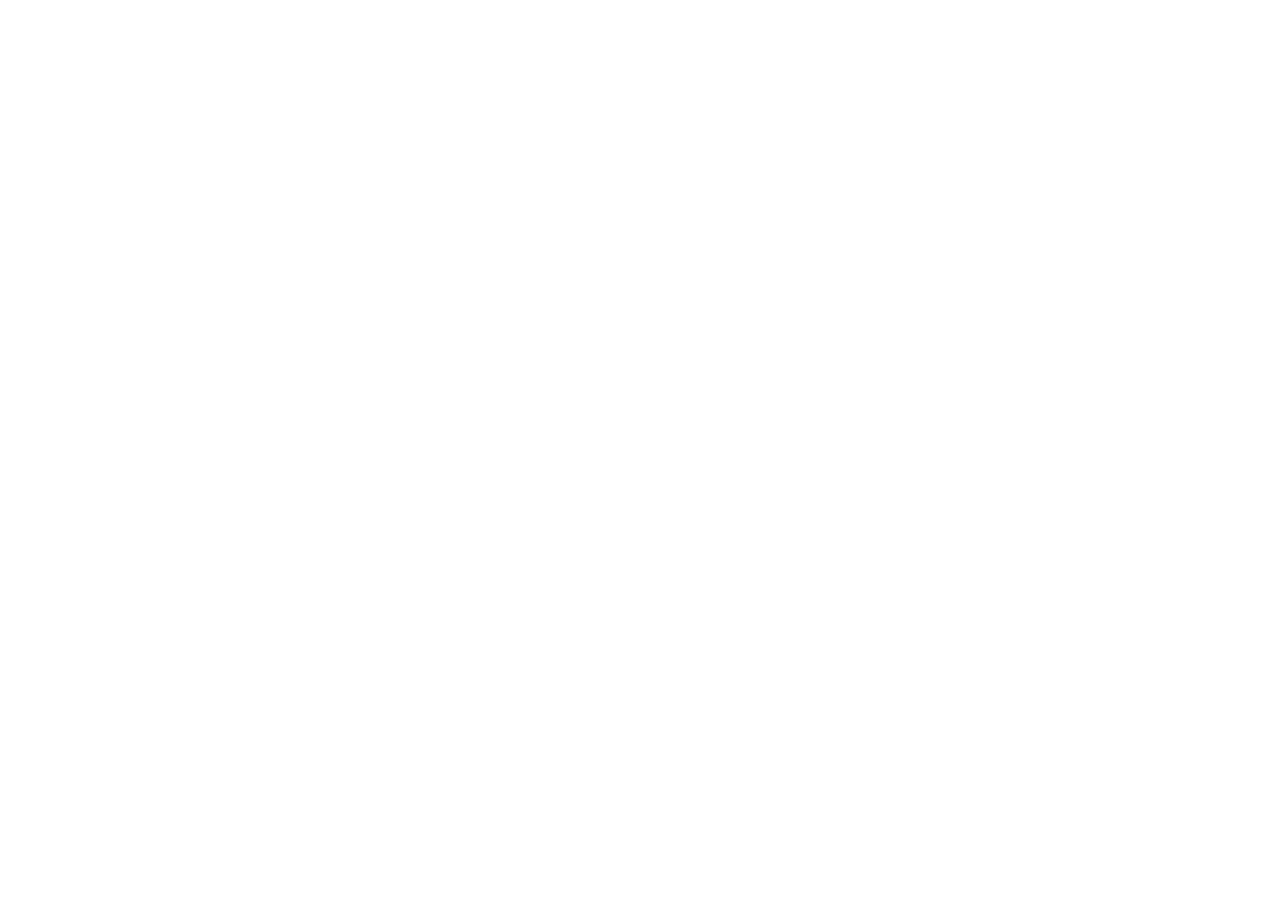
==== index.html @ 8b777d0b "start" ====
<!DOCTYPE html>
<html lang="en">
<head>
    <meta charset="UTF-8">
    <meta http-equiv="X-UA-Compatible" content="IE=edge">
    <meta name="viewport" content="width=device-width, initial-scale=1.0">
    <title>Document</title>
    <link rel="stylesheet" href="style.css">
</head>
<body>

    


    <script src="main.js"></script>
</body>
</html>
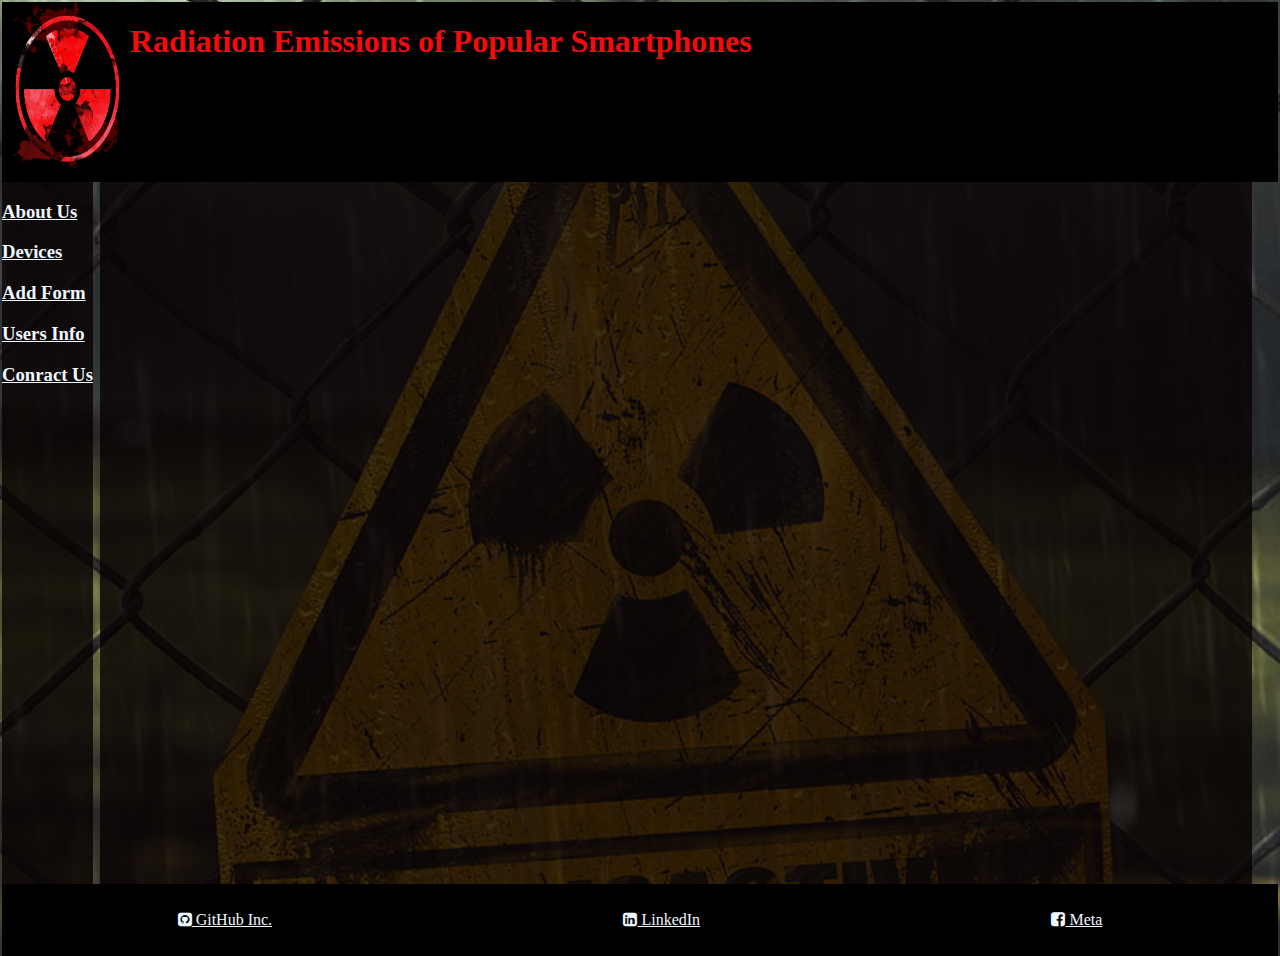
==== commit 9c17fd4a: "start" ====
--- a/index.html
+++ b/index.html
@@ -5,12 +5,32 @@
     <meta http-equiv="X-UA-Compatible" content="IE=edge">
     <meta name="viewport" content="width=device-width, initial-scale=1.0">
     <title>Document</title>
+    <link rel="stylesheet" href="https://cdnjs.cloudflare.com/ajax/libs/font-awesome/4.7.0/css/font-awesome.min.css">
     <link rel="stylesheet" href="style.css">
 </head>
 <body>
 
+<div id="grid-container">
+<div id="header">
+    <img id="logo" src="/imges/—Pngtree—radiation nuclear symbol stains_5147789.png" alt="logo" href="index.html">
+    <h1>Radiation Emissions of Popular Smartphones</h1>
+</div>
+<div id="sidebar">
+    <h3><a href="">About Us</a></h3>
+    <h3><a href="">Devices</a></h3>
+    <h3><a href="">Add Form</a></h3>
+    <h3><a href="">Users Info</a></h3>
+    <h3><a href="">Conract Us</a></h3>
+</div>
+<div id="main"></div>
+<div id="footer">
+    <a href="https://github.com/sara-likaount" target="_blank"><i class="fa fa-github-square"></i> GitHub Inc.</a>
+    <a href="https://www.linkedin.com/in/sara-likaount/" target="_blank"> <i class="fa fa-linkedin-square"></i> LinkedIn</a>
+    <a href="https://www.facebook.com/sara.likaount/" target="_blank"><i class="fa fa-facebook-square"></i> Meta </a>
+</div>
+
+</div>
     
-
 
     <script src="main.js"></script>
 </body>
--- a/style.css
+++ b/style.css
@@ -0,0 +1,60 @@
+body{
+    background-image: url(/imges/backg.jpg);
+    background-size: cover;
+    background-repeat: no-repeat;
+    background-position-y:center;
+    margin: 0;
+}
+a{
+    color: aliceblue;
+}
+#grid-container {
+    display: grid;
+    grid-template-areas:
+        'header header header header header'
+        'sidebar main main main main'
+        'sidebar main main main main'
+        'sidebar main main main main'
+        'footer footer footer footer footer';
+    padding:2px;
+    height: 99vh;
+}
+
+#header{
+    grid-area: header;
+    background-color: black;
+    height: fit-content;
+    color: rgb(244 11 13);
+    display: flex;
+}
+#header > img{
+    height:20vh;
+    width: 10vw;
+    display: flex;
+}
+#sidebar{
+    grid-area: sidebar;
+    background-color:  rgba(8, 1, 1, 0.8);
+    width: fit-content;
+}
+#main{
+    grid-area: main;
+    background-color:  rgba(8, 1, 1, 0.8);
+    width:90vw;
+    height: 78vh;
+}
+#footer{
+    grid-area: footer;
+    background-color: black;
+    min-height: 8vh;
+    display: flex;
+    justify-content: space-around;
+    align-items: center;
+    color: aliceblue;
+}
+
+#grid-container > div {
+    /* background-color: rgba(8, 1, 1, 0.8); */
+    /* height: fit-content;
+    width: fit-content; */
+  }
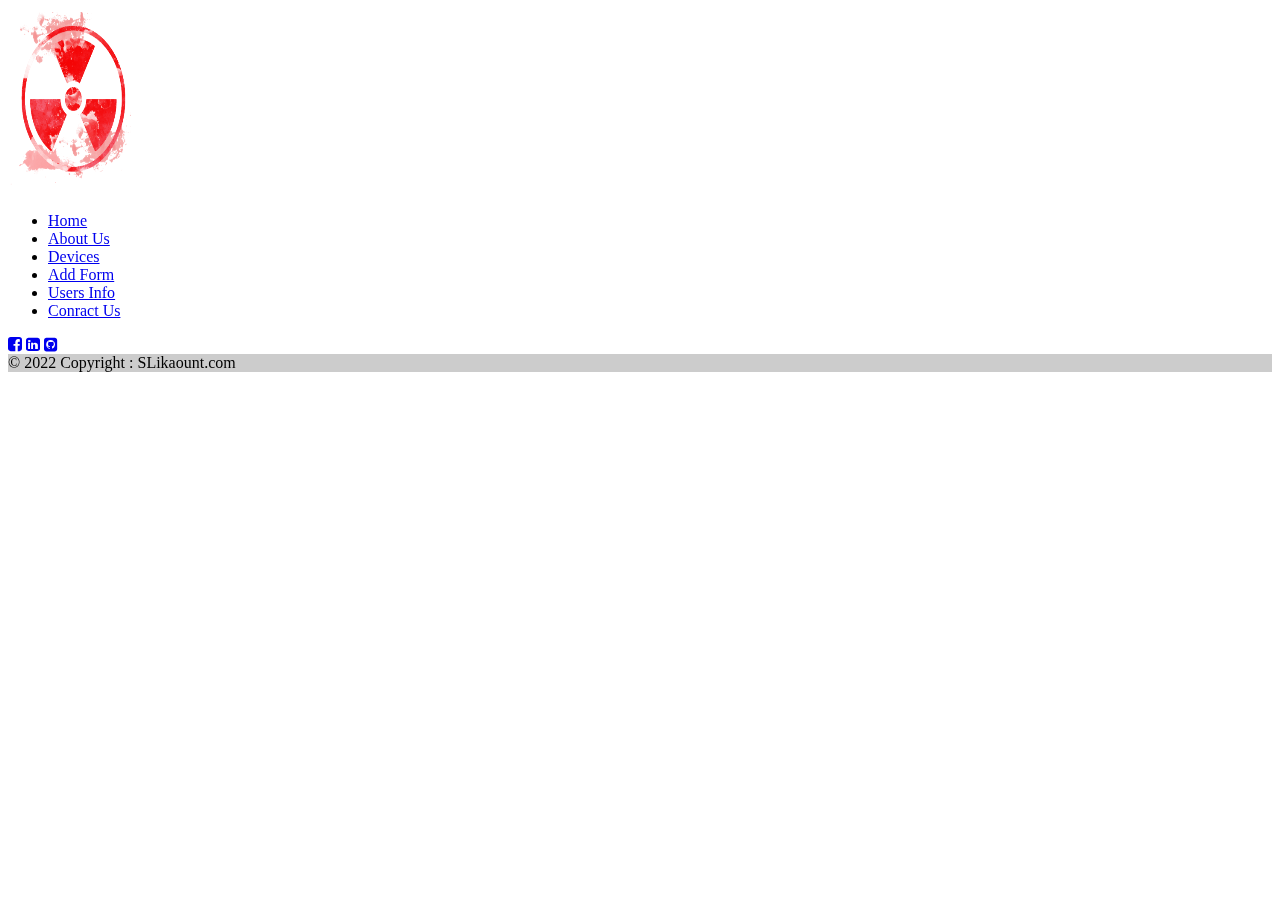
==== commit fa047aa2: "layout" ====
--- a/index.html
+++ b/index.html
@@ -5,29 +5,93 @@
     <meta http-equiv="X-UA-Compatible" content="IE=edge">
     <meta name="viewport" content="width=device-width, initial-scale=1.0">
     <title>Document</title>
+
+    <link href="https://cdn.jsdelivr.net/npm/bootstrap@5.2.0-beta1/dist/css/bootstrap.min.css" rel="stylesheet" integrity="sha384-0evHe/X+R7YkIZDRvuzKMRqM+OrBnVFBL6DOitfPri4tjfHxaWutUpFmBp4vmVor" crossorigin="anonymous">
     <link rel="stylesheet" href="https://cdnjs.cloudflare.com/ajax/libs/font-awesome/4.7.0/css/font-awesome.min.css">
     <link rel="stylesheet" href="style.css">
 </head>
 <body>
 
+
+
+
 <div id="grid-container">
-<div id="header">
+     
+</div id="header">
+<nav class="navbar navbar-expand-md navbar-dark bg-dark navbar fixed-top">
     <img id="logo" src="/imges/—Pngtree—radiation nuclear symbol stains_5147789.png" alt="logo" href="index.html">
-    <h1>Radiation Emissions of Popular Smartphones</h1>
+    <div class="collapse navbar-collapse" id="navbarNav">
+      <ul class="navbar-nav">
+        <li class="nav-item active">
+          <a class="nav-link disabled" href="/index.html">Home <span class="sr-only">(current)</span></a>
+        </li>
+        <li class="nav-item">
+          <a class="nav-link " href="/html files/About Us.html">About Us</a>
+        </li>
+        <li class="nav-item">
+          <a class="nav-link  disabled" href="/html files/Devices Info.html">Devices</a>
+        </li>
+        <li class="nav-item">
+          <a class="nav-link disabled" href="/html files/Form.html">Add Form</a>
+        </li>
+        <li class="nav-item">
+            <a class="nav-link disabled" href="/html files/Users Information.html">Users Info</a>
+          </li>
+        <li class="nav-item">
+            <a class="nav-link disabled" href="/html files/Contact Us.html">Conract Us</a>
+        </li>
+      </ul>
+    </div>
+</nav>
+<div>
+
+
+
+
+
+
+
+
+<div id="main" style="position: fixed; z-index: -99; width: 100%; height: 100%" >
+    <iframe
+        frameborder="0"
+        height="100%"
+        width="100%"
+        src="https://www.youtube.com/embed/Q89Gv2P3RH8?controls=0"
+        allow="accelerometer; autoplay; clipboard-write; encrypted-media; gyroscope; picture-in-picture">
+    </iframe>
 </div>
-<div id="sidebar">
-    <h3><a href="">About Us</a></h3>
-    <h3><a href="">Devices</a></h3>
-    <h3><a href="">Add Form</a></h3>
-    <h3><a href="">Users Info</a></h3>
-    <h3><a href="">Conract Us</a></h3>
-</div>
-<div id="main"></div>
-<div id="footer">
-    <a href="https://github.com/sara-likaount" target="_blank"><i class="fa fa-github-square"></i> GitHub Inc.</a>
-    <a href="https://www.linkedin.com/in/sara-likaount/" target="_blank"> <i class="fa fa-linkedin-square"></i> LinkedIn</a>
-    <a href="https://www.facebook.com/sara.likaount/" target="_blank"><i class="fa fa-facebook-square"></i> Meta </a>
-</div>
+
+
+
+
+
+<footer id="footer" class="bg-dark text-center text-white fixed-bottom">
+
+    <div class="container p-2 pb-0">
+
+      <section class="mb-2">
+
+        <a class="btn btn-outline-light btn-floating m-1" href="https://www.facebook.com/sara.likaount/" role="button"
+          ><i class="fa fa-facebook-square"></i
+        ></a>
+
+        <a class="btn btn-outline-light btn-floating m-1" href="https://www.linkedin.com/in/sara-likaount/" role="button"
+          ><i class="fa fa-linkedin-square"></i
+        ></a>
+
+        <a class="btn btn-outline-light btn-floating m-1" href="https://github.com/sara-likaount" role="button"
+          ><i class="fa fa-github-square"></i
+        ></a>
+      </section>
+
+    <div class="text-center p-2" style="background-color: rgba(0, 0, 0, 0.2);">
+      © 2022 Copyright :
+      <a class="text-white">SLikaount.com</a>
+    </div>
+    </div>
+  </footer>
+
 
 </div>
     
--- a/style.css
+++ b/style.css
@@ -1,60 +1,30 @@
-body{
-    background-image: url(/imges/backg.jpg);
-    background-size: cover;
-    background-repeat: no-repeat;
-    background-position-y:center;
-    margin: 0;
-}
-a{
-    color: aliceblue;
-}
 #grid-container {
     display: grid;
     grid-template-areas:
         'header header header header header'
-        'sidebar main main main main'
-        'sidebar main main main main'
-        'sidebar main main main main'
+        ' main main main main main'
+        ' main main main main main'
+        'main main main main main'
         'footer footer footer footer footer';
     padding:2px;
-    height: 99vh;
+    height: 100%;
 }
 
 #header{
     grid-area: header;
-    background-color: black;
-    height: fit-content;
-    color: rgb(244 11 13);
-    display: flex;
 }
-#header > img{
+img{
     height:20vh;
     width: 10vw;
-    display: flex;
 }
-#sidebar{
-    grid-area: sidebar;
-    background-color:  rgba(8, 1, 1, 0.8);
-    width: fit-content;
-}
+
 #main{
     grid-area: main;
-    background-color:  rgba(8, 1, 1, 0.8);
-    width:90vw;
-    height: 78vh;
+
 }
-#footer{
-    grid-area: footer;
-    background-color: black;
-    min-height: 8vh;
-    display: flex;
-    justify-content: space-around;
-    align-items: center;
-    color: aliceblue;
+.footer{
+   grid-area: footer;
 }
 
 #grid-container > div {
-    /* background-color: rgba(8, 1, 1, 0.8); */
-    /* height: fit-content;
-    width: fit-content; */
-  }
+}
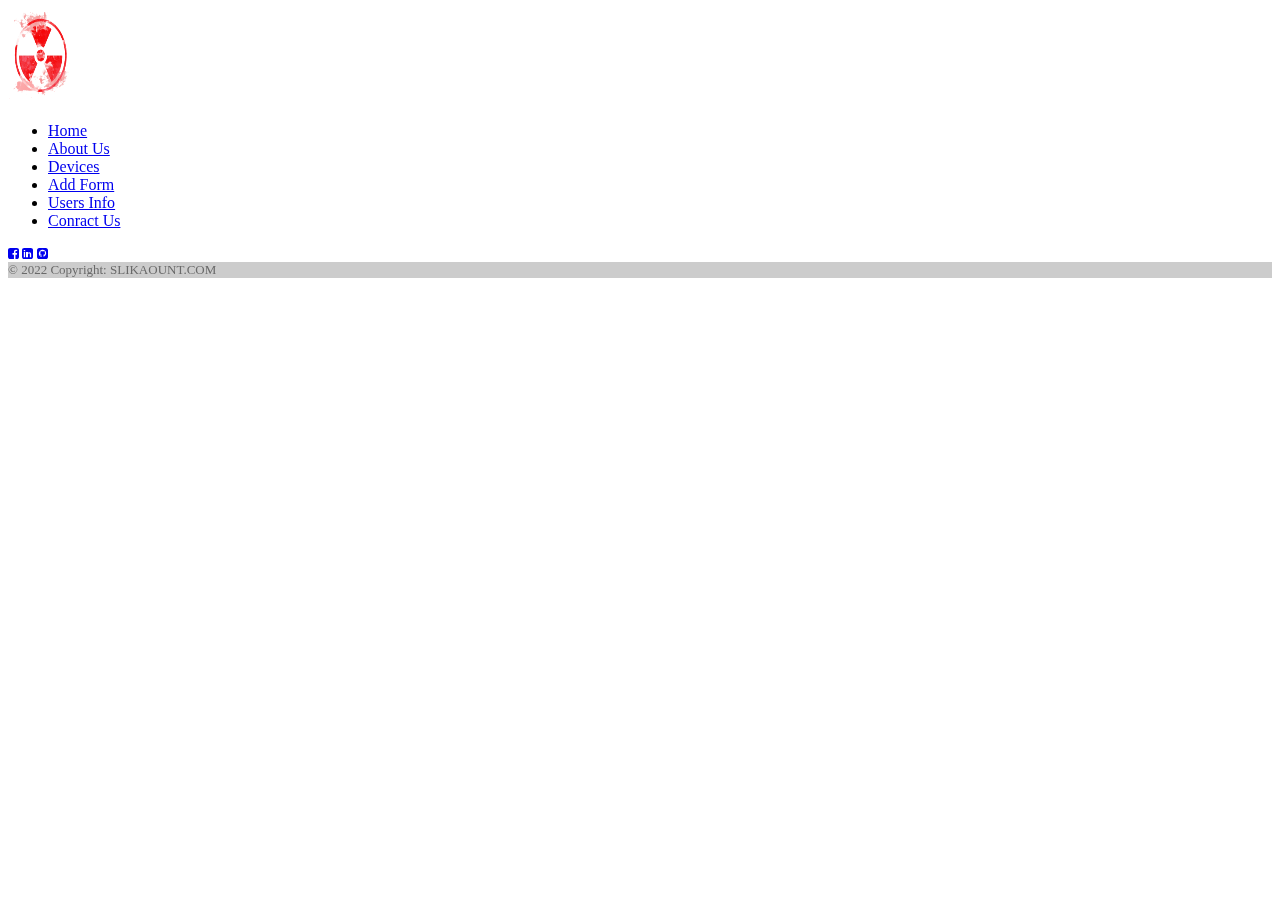
==== commit 92c509eb: "footer" ====
--- a/index.html
+++ b/index.html
@@ -18,7 +18,7 @@
 <div id="grid-container">
      
 </div id="header">
-<nav class="navbar navbar-expand-md navbar-dark bg-dark navbar fixed-top">
+<nav class="navbar navbar-expand-sm navbar-dark bg-dark navbar fixed-top">
     <img id="logo" src="/imges/—Pngtree—radiation nuclear symbol stains_5147789.png" alt="logo" href="index.html">
     <div class="collapse navbar-collapse" id="navbarNav">
       <ul class="navbar-nav">
@@ -29,21 +29,21 @@
           <a class="nav-link " href="/html files/About Us.html">About Us</a>
         </li>
         <li class="nav-item">
-          <a class="nav-link  disabled" href="/html files/Devices Info.html">Devices</a>
+          <a class="nav-link " href="/html files/Devices Info.html">Devices</a>
         </li>
         <li class="nav-item">
-          <a class="nav-link disabled" href="/html files/Form.html">Add Form</a>
+          <a class="nav-link " href="/html files/Form.html">Add Form</a>
         </li>
         <li class="nav-item">
-            <a class="nav-link disabled" href="/html files/Users Information.html">Users Info</a>
+            <a class="nav-link " href="/html files/Users Information.html">Users Info</a>
           </li>
         <li class="nav-item">
-            <a class="nav-link disabled" href="/html files/Contact Us.html">Conract Us</a>
+            <a class="nav-link " href="/html files/Contact Us.html">Conract Us</a>
         </li>
       </ul>
     </div>
 </nav>
-<div>
+<div> 
 
 
 
@@ -68,9 +68,9 @@
 
 <footer id="footer" class="bg-dark text-center text-white fixed-bottom">
 
-    <div class="container p-2 pb-0">
+    <div>
 
-      <section class="mb-2">
+      <section >
 
         <a class="btn btn-outline-light btn-floating m-1" href="https://www.facebook.com/sara.likaount/" role="button"
           ><i class="fa fa-facebook-square"></i
@@ -83,12 +83,11 @@
         <a class="btn btn-outline-light btn-floating m-1" href="https://github.com/sara-likaount" role="button"
           ><i class="fa fa-github-square"></i
         ></a>
+        
       </section>
 
     <div class="text-center p-2" style="background-color: rgba(0, 0, 0, 0.2);">
-      © 2022 Copyright :
-      <a class="text-white">SLikaount.com</a>
-    </div>
+      © 2022 Copyright: SLIKAOUNT.COM</div>
     </div>
   </footer>
 
--- a/style.css
+++ b/style.css
@@ -14,17 +14,29 @@
     grid-area: header;
 }
 img{
-    height:20vh;
-    width: 10vw;
+    height:10vh;
+    width: 5vw;
 }
 
 #main{
     grid-area: main;
 
 }
-.footer{
+#footer{
    grid-area: footer;
 }
+.text-center{
+    color:rgb(105, 105, 105) ;
+    font-size: small;
+}
 
-#grid-container > div {
+@media (max-width: 575px){
+    img{
+        display: none;
+    }
+    .navbar-expand-sm .navbar-collapse {
+    display:flex;
+
+    }
 }
+
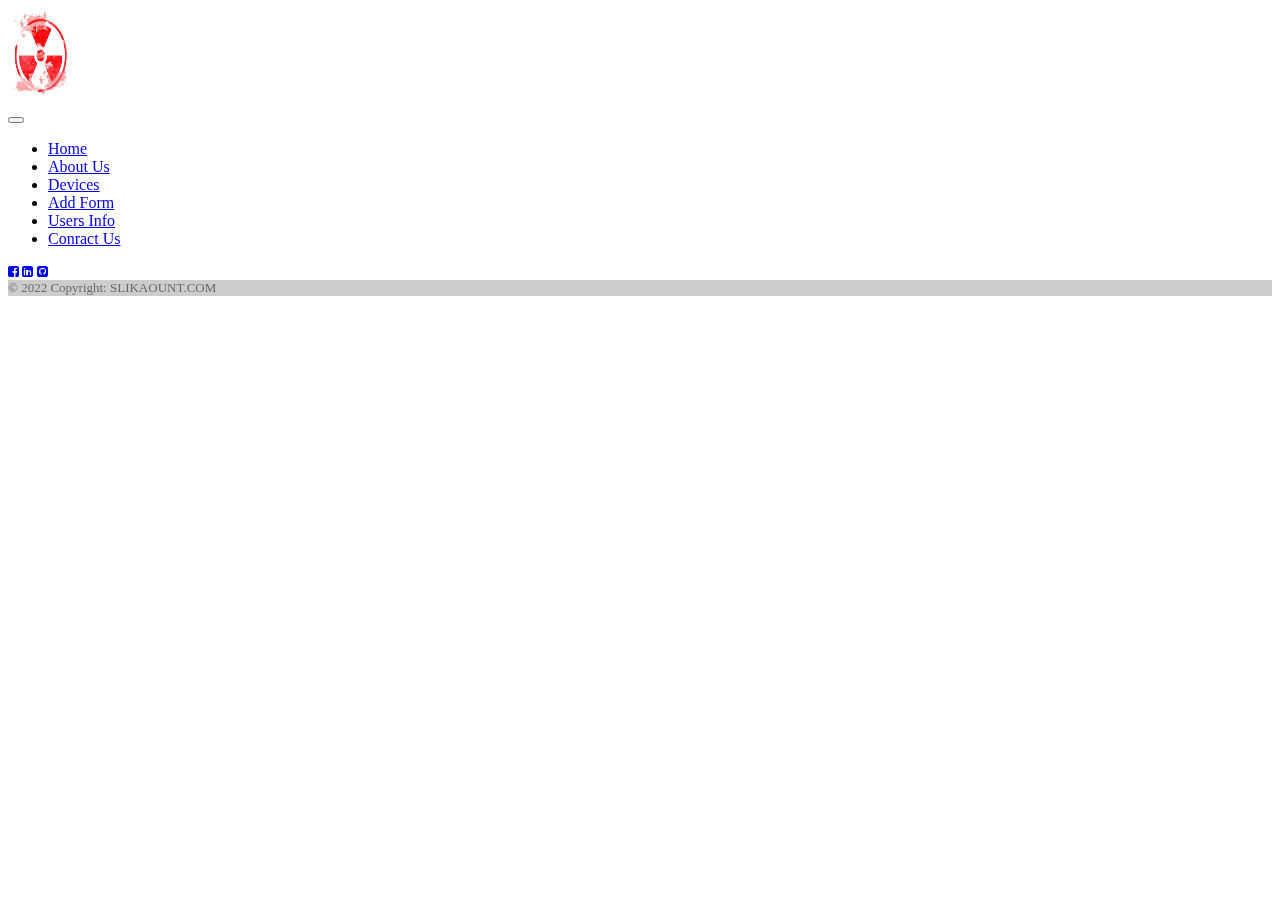
==== commit 1d72c30f: "abouut us" ====
--- a/index.html
+++ b/index.html
@@ -1,27 +1,36 @@
 <!DOCTYPE html>
 <html lang="en">
+
 <head>
-    <meta charset="UTF-8">
-    <meta http-equiv="X-UA-Compatible" content="IE=edge">
-    <meta name="viewport" content="width=device-width, initial-scale=1.0">
-    <title>Document</title>
+  <meta charset="UTF-8">
+  <meta http-equiv="X-UA-Compatible" content="IE=edge">
+  <meta name="viewport" content="width=device-width, initial-scale=1.0">
+  <title>Document</title>
 
-    <link href="https://cdn.jsdelivr.net/npm/bootstrap@5.2.0-beta1/dist/css/bootstrap.min.css" rel="stylesheet" integrity="sha384-0evHe/X+R7YkIZDRvuzKMRqM+OrBnVFBL6DOitfPri4tjfHxaWutUpFmBp4vmVor" crossorigin="anonymous">
-    <link rel="stylesheet" href="https://cdnjs.cloudflare.com/ajax/libs/font-awesome/4.7.0/css/font-awesome.min.css">
-    <link rel="stylesheet" href="style.css">
+
+
+  <link href="https://cdn.jsdelivr.net/npm/bootstrap@5.2.0-beta1/dist/css/bootstrap.min.css" rel="stylesheet"
+    integrity="sha384-0evHe/X+R7YkIZDRvuzKMRqM+OrBnVFBL6DOitfPri4tjfHxaWutUpFmBp4vmVor" crossorigin="anonymous">
+  <link rel="stylesheet" href="https://cdnjs.cloudflare.com/ajax/libs/font-awesome/4.7.0/css/font-awesome.min.css">
+  <link rel="stylesheet" href="style.css">
 </head>
+
 <body>
 
 
 
 
-<div id="grid-container">
-     
-</div id="header">
-<nav class="navbar navbar-expand-sm navbar-dark bg-dark navbar fixed-top">
+  <div id="grid-container">
+
+  </div id="header">
+  <nav class="navbar navbar-expand-lg navbar-dark bg-dark fixed-top">
     <img id="logo" src="/imges/—Pngtree—radiation nuclear symbol stains_5147789.png" alt="logo" href="index.html">
-    <div class="collapse navbar-collapse" id="navbarNav">
-      <ul class="navbar-nav">
+    <div class="container-fluid">
+      <button class="navbar-toggler" type="button" data-bs-toggle="collapse" data-bs-target="#navbarSupportedContent" aria-controls="navbarSupportedContent" aria-expanded="false" aria-label="Toggle navigation">
+        <span class="navbar-toggler-icon"></span>
+      </button>
+      <div class="collapse navbar-collapse" id="navbarSupportedContent">
+      <ul class="navbar-nav me-auto mb-2 mb-lg-0">
         <li class="nav-item active">
           <a class="nav-link disabled" href="/index.html">Home <span class="sr-only">(current)</span></a>
         </li>
@@ -35,15 +44,15 @@
           <a class="nav-link " href="/html files/Form.html">Add Form</a>
         </li>
         <li class="nav-item">
-            <a class="nav-link " href="/html files/Users Information.html">Users Info</a>
-          </li>
+          <a class="nav-link " href="/html files/Users Information.html">Users Info</a>
+        </li>
         <li class="nav-item">
-            <a class="nav-link " href="/html files/Contact Us.html">Conract Us</a>
+          <a class="nav-link " href="/html files/Contact Us.html">Conract Us</a>
         </li>
       </ul>
     </div>
-</nav>
-<div> 
+  </nav>
+  <div>
 
 
 
@@ -52,49 +61,44 @@
 
 
 
-<div id="main" style="position: fixed; z-index: -99; width: 100%; height: 100%" >
-    <iframe
-        frameborder="0"
-        height="100%"
-        width="100%"
-        src="https://www.youtube.com/embed/Q89Gv2P3RH8?controls=0"
+    <div id="main" style="position: fixed; z-index: -99; width: 100%; height: 100%">
+      <iframe frameborder="0" height="100%" width="100%" src="https://www.youtube.com/embed/Q89Gv2P3RH8?controls=0"
         allow="accelerometer; autoplay; clipboard-write; encrypted-media; gyroscope; picture-in-picture">
-    </iframe>
-</div>
+      </iframe>
+    </div>
 
 
 
 
 
-<footer id="footer" class="bg-dark text-center text-white fixed-bottom">
+    <footer id="footer" class="bg-dark text-center text-white fixed-bottom">
 
-    <div>
+      <div>
 
-      <section >
+        <section>
 
-        <a class="btn btn-outline-light btn-floating m-1" href="https://www.facebook.com/sara.likaount/" role="button"
-          ><i class="fa fa-facebook-square"></i
-        ></a>
+          <a class="btn btn-outline-light btn-floating m-1" target="_blank"
+            href="https://www.facebook.com/sara.likaount/" role="button"><i class="fa fa-facebook-square"></i></a>
 
-        <a class="btn btn-outline-light btn-floating m-1" href="https://www.linkedin.com/in/sara-likaount/" role="button"
-          ><i class="fa fa-linkedin-square"></i
-        ></a>
+          <a class="btn btn-outline-light btn-floating m-1" target="_blank"
+            href="https://www.linkedin.com/in/sara-likaount/" role="button"><i class="fa fa-linkedin-square"></i></a>
 
-        <a class="btn btn-outline-light btn-floating m-1" href="https://github.com/sara-likaount" role="button"
-          ><i class="fa fa-github-square"></i
-        ></a>
-        
-      </section>
+          <a class="btn btn-outline-light btn-floating m-1" target="_blank" href="https://github.com/sara-likaount"
+            role="button"><i class="fa fa-github-square"></i></a>
 
-    <div class="text-center p-2" style="background-color: rgba(0, 0, 0, 0.2);">
-      © 2022 Copyright: SLIKAOUNT.COM</div>
-    </div>
-  </footer>
+        </section>
+
+        <div class="text-center p-2" style="background-color: rgba(0, 0, 0, 0.2);">
+          © 2022 Copyright: SLIKAOUNT.COM</div>
+      </div>
+    </footer>
 
 
-</div>
-    
+  </div>
 
-    <script src="main.js"></script>
+  <script src="main.js"></script>
+  <script src="https://cdn.jsdelivr.net/npm/bootstrap@5.2.0-beta1/dist/js/bootstrap.bundle.min.js"></script>
+
 </body>
+
 </html>--- a/style.css
+++ b/style.css
@@ -30,13 +30,10 @@
     font-size: small;
 }
 
-@media (max-width: 575px){
+@media (max-width: 992px){
     img{
         display: none;
     }
-    .navbar-expand-sm .navbar-collapse {
-    display:flex;
 
-    }
 }
 
